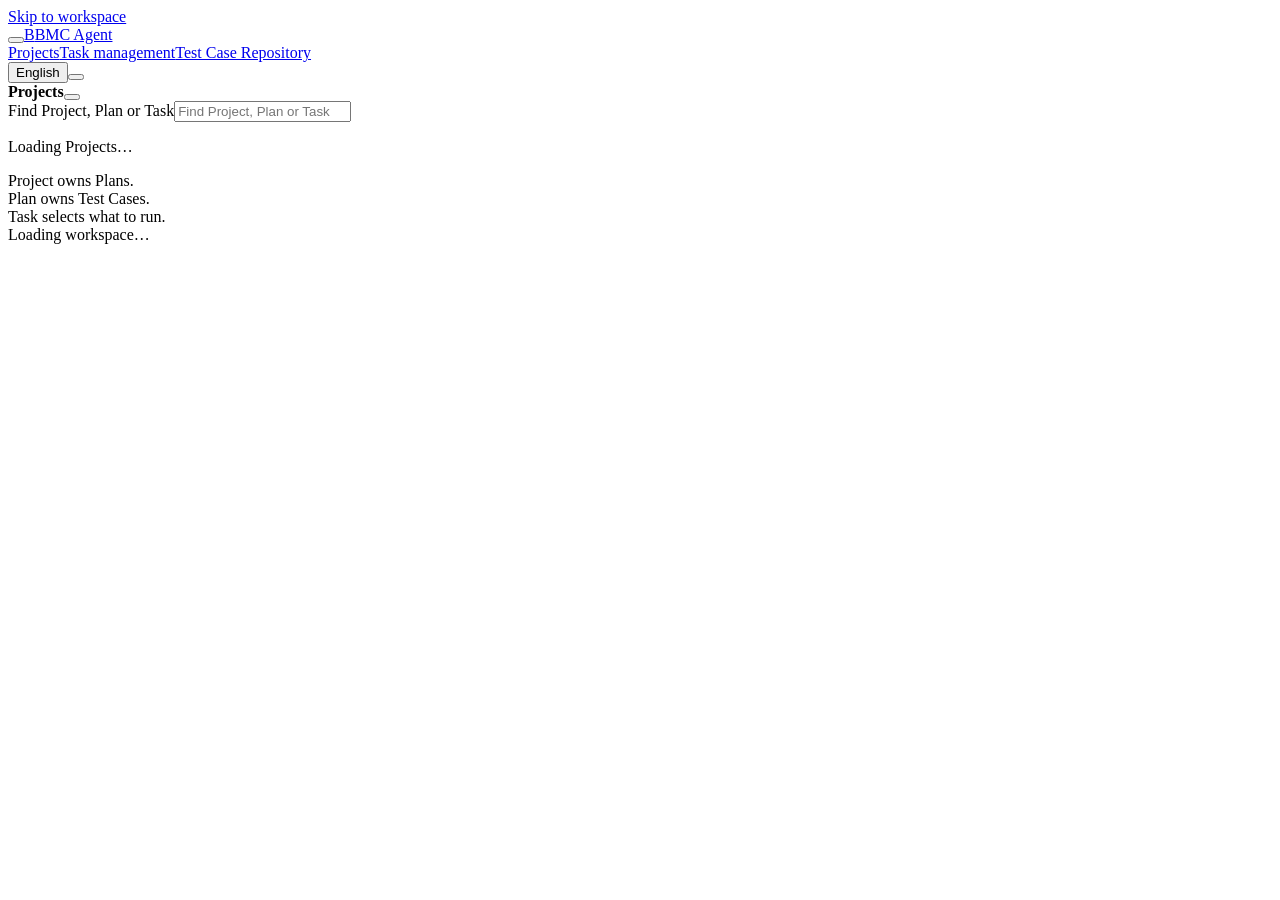
==== web_ui/static/index.html @ 676cbf9e "Back up BMCAgent source and Python test cases (2026-10-15) Include 236 files and 119 Python files, w" ====
<!doctype html>
<html lang="en"><head><meta charset="utf-8"><meta name="viewport" content="width=device-width,initial-scale=1"><meta name="color-scheme" content="light dark"><title>BMC Agent</title><link rel="stylesheet" href="/workbench.css"><script src="/task_management_ui.js" defer></script><script src="/workbench.js" defer></script><script src="/zh.js" defer></script></head>
<body>
<a class="skip" href="#workspace">Skip to workspace</a>
<header class="appbar"><button class="icon-button mobile-nav" id="nav-toggle" aria-label="Toggle project navigator" aria-expanded="false"></button><a class="brand" href="#/projects"><span class="brand-mark" aria-hidden="true">B</span>BMC Agent</a><nav class="global-nav" aria-label="Main navigation"><a href="#/projects" data-section="projects">Projects</a><a href="#/tasks" data-section="tasks">Task management</a><a href="#/repository" data-section="repository">Test Case Repository</a></nav><button type="button" id="language-toggle" aria-label="切換為英文">English</button><button class="icon-button" id="theme-toggle" aria-label="Switch color theme"></button></header>
<div class="app-shell"><aside id="navigator" aria-label="Project navigator"><div class="nav-heading"><strong>Projects</strong><button class="icon-button" data-action="new-project" aria-label="Create Project"></button></div><label class="search-field"><span class="sr-only">Find Project, Plan or Task</span><input id="tree-search" type="search" placeholder="Find Project, Plan or Task"></label><div id="tree" class="tree"><p class="muted">Loading Projects…</p></div><div class="nav-foot">Project owns Plans.<br>Plan owns Test Cases.<br>Task selects what to run.</div></aside><main id="workspace" tabindex="-1" aria-busy="true"><div class="loading">Loading workspace…</div></main></div>
<div id="notifications" aria-live="polite" aria-atomic="true"></div>
<dialog id="confirm-dialog"><form method="dialog"><h2 id="confirm-title">Confirm action</h2><p id="confirm-message"></p><div class="actions"><button value="confirm" class="danger">Delete</button><button value="cancel">Cancel</button></div></form></dialog>
</body></html>
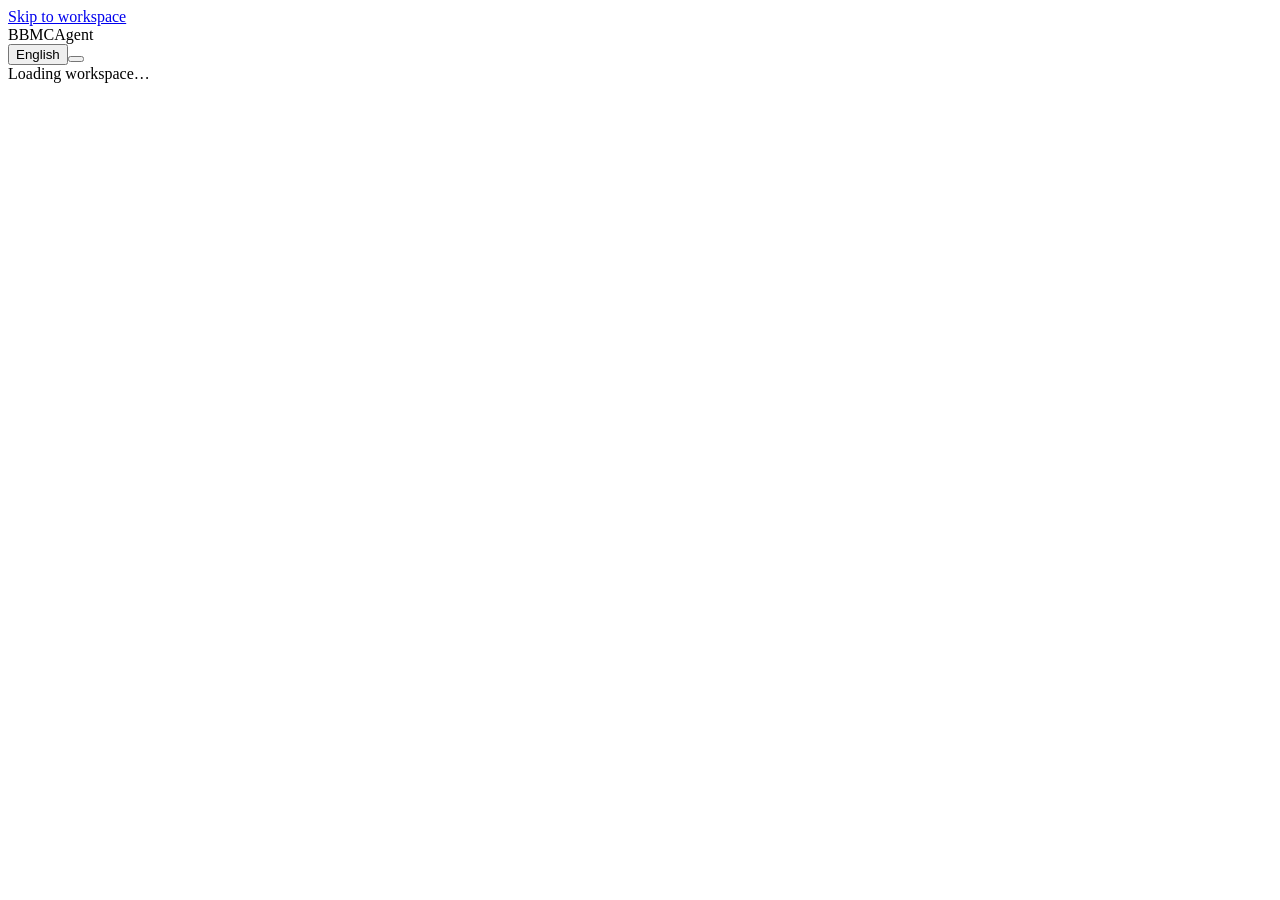
==== commit 979eb3e1: "feat: update project workspace, document import and task logs" ====
--- a/web_ui/static/index.html
+++ b/web_ui/static/index.html
@@ -1,9 +1,13 @@
 <!doctype html>
-<html lang="en"><head><meta charset="utf-8"><meta name="viewport" content="width=device-width,initial-scale=1"><meta name="color-scheme" content="light dark"><title>BMC Agent</title><link rel="stylesheet" href="/workbench.css"><script src="/task_management_ui.js" defer></script><script src="/workbench.js" defer></script><script src="/zh.js" defer></script></head>
-<body>
+<html lang="en"><head><meta charset="utf-8"><meta name="viewport" content="width=device-width,initial-scale=1"><meta name="color-scheme" content="light dark"><title>BMCAgent</title><link rel="stylesheet" href="/workbench.css"><script src="/task_management_ui.js" defer></script><script src="/plan_matrix.js" defer></script><script src="/project_information_ui.js" defer></script><script src="/workbench.js" defer></script><script src="/zh.js" defer></script></head>
+<body class="global-page">
 <a class="skip" href="#workspace">Skip to workspace</a>
-<header class="appbar"><button class="icon-button mobile-nav" id="nav-toggle" aria-label="Toggle project navigator" aria-expanded="false"></button><a class="brand" href="#/projects"><span class="brand-mark" aria-hidden="true">B</span>BMC Agent</a><nav class="global-nav" aria-label="Main navigation"><a href="#/projects" data-section="projects">Projects</a><a href="#/tasks" data-section="tasks">Task management</a><a href="#/repository" data-section="repository">Test Case Repository</a></nav><button type="button" id="language-toggle" aria-label="切換為英文">English</button><button class="icon-button" id="theme-toggle" aria-label="Switch color theme"></button></header>
-<div class="app-shell"><aside id="navigator" aria-label="Project navigator"><div class="nav-heading"><strong>Projects</strong><button class="icon-button" data-action="new-project" aria-label="Create Project"></button></div><label class="search-field"><span class="sr-only">Find Project, Plan or Task</span><input id="tree-search" type="search" placeholder="Find Project, Plan or Task"></label><div id="tree" class="tree"><p class="muted">Loading Projects…</p></div><div class="nav-foot">Project owns Plans.<br>Plan owns Test Cases.<br>Task selects what to run.</div></aside><main id="workspace" tabindex="-1" aria-busy="true"><div class="loading">Loading workspace…</div></main></div>
+<div class="app-shell"><aside id="navigator" aria-label="Main navigation"><div class="brand" aria-label="BMCAgent"><span class="brand-mark" aria-hidden="true">B</span><span class="sidebar-label">BMCAgent</span></div><div id="navigation-content"></div><div class="sidebar-preferences"><button type="button" id="language-toggle" aria-label="切換為英文">English</button><button class="icon-button" id="theme-toggle" aria-label="Switch color theme"></button></div></aside><main id="workspace" tabindex="-1" aria-busy="true"><div class="loading">Loading workspace…</div></main></div>
+<dialog id="plan-create-dialog" aria-labelledby="plan-create-title"><form id="plan-create-form"><h2 id="plan-create-title">Create Test Plan</h2><label class="field"><span>Enter a new Test Plan name</span><input name="name" id="plan-create-name" required maxlength="100" autocomplete="off"></label><p id="plan-create-error" class="plan-create-error" role="alert"></p><div class="actions"><button type="submit" class="primary">Create</button><button type="button" data-action="cancel-create-plan">Cancel</button></div></form></dialog>
+<dialog id="import-conflict-dialog" aria-labelledby="import-conflict-title"><form id="import-conflict-form"><h2 id="import-conflict-title" data-no-translate>Case Conflicts</h2><div id="import-conflict-items"></div></form></dialog>
+<dialog id="plan-import-dialog" aria-labelledby="plan-import-title"><form id="plan-import-form"><h2 id="plan-import-title">Import Test Case</h2><label class="field"><span>Where should Test Cases be imported from?</span><select id="plan-import-source" required></select></label><p id="plan-import-error" role="alert"></p><div class="actions"><button type="submit" class="primary">Continue</button><button type="button" data-action="cancel-import-source">Cancel</button></div></form></dialog>
+<input id="repository-file-picker" type="file" accept=".py" hidden>
+<dialog id="repository-create-folder-dialog" aria-labelledby="repository-create-folder-title"><form id="repository-create-folder-form"><h2 id="repository-create-folder-title">New folder</h2><label class="field"><span>Enter a new folder name</span><input name="name" id="repository-create-folder-name" required maxlength="100" autocomplete="off"></label><p id="repository-create-folder-error" class="plan-create-error" role="alert"></p><div class="actions"><button type="submit" class="primary">Create</button><button type="button" data-action="cancel-repository-folder">Cancel</button></div></form></dialog>
 <div id="notifications" aria-live="polite" aria-atomic="true"></div>
 <dialog id="confirm-dialog"><form method="dialog"><h2 id="confirm-title">Confirm action</h2><p id="confirm-message"></p><div class="actions"><button value="confirm" class="danger">Delete</button><button value="cancel">Cancel</button></div></form></dialog>
 </body></html>
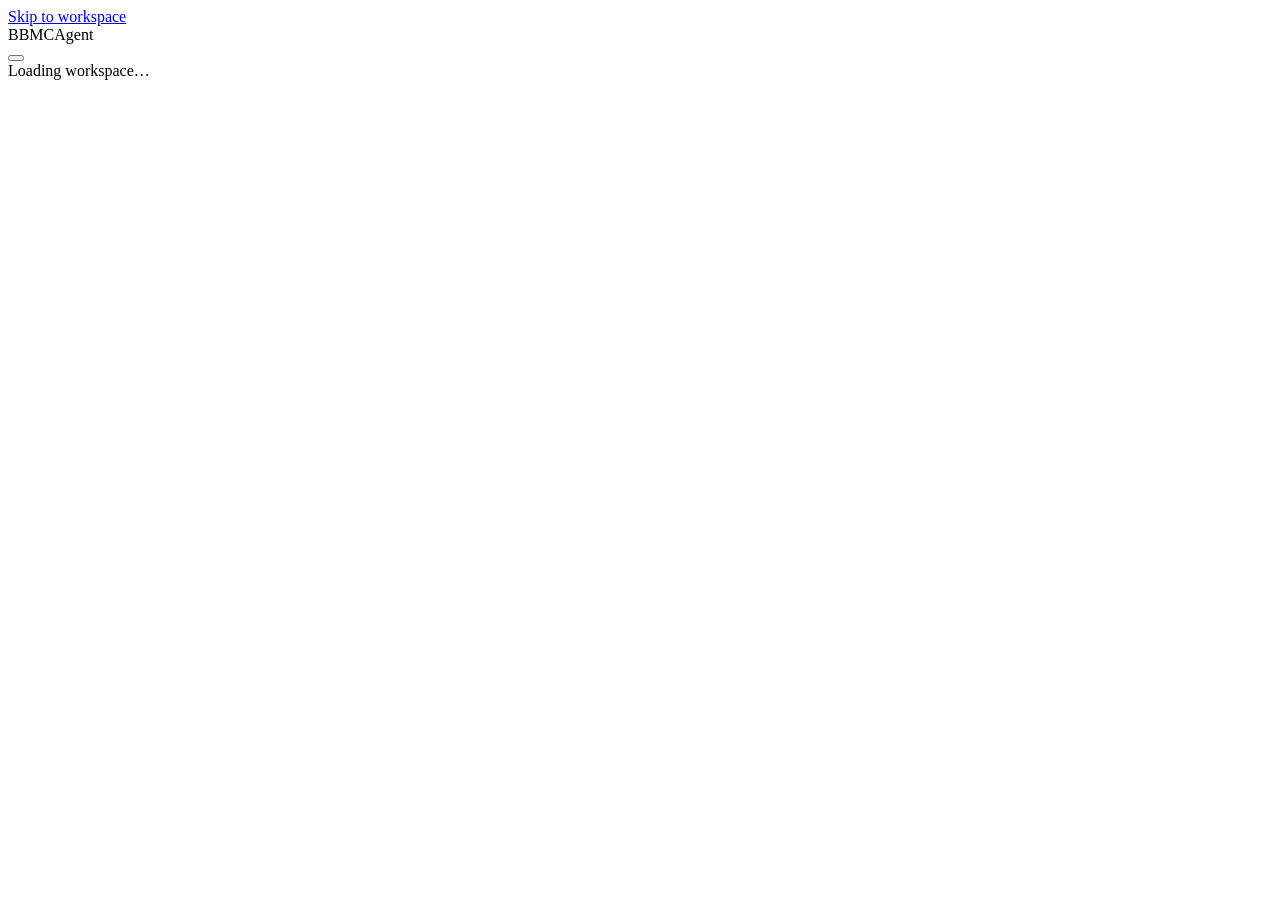
==== commit 4437cad6: "Update Plan and repository workflows, retire Task deletion and PDF reports Add Plan settings and his" ====
--- a/web_ui/static/index.html
+++ b/web_ui/static/index.html
@@ -1,13 +1,14 @@
-<!doctype html>
-<html lang="en"><head><meta charset="utf-8"><meta name="viewport" content="width=device-width,initial-scale=1"><meta name="color-scheme" content="light dark"><title>BMCAgent</title><link rel="stylesheet" href="/workbench.css"><script src="/task_management_ui.js" defer></script><script src="/plan_matrix.js" defer></script><script src="/project_information_ui.js" defer></script><script src="/workbench.js" defer></script><script src="/zh.js" defer></script></head>
-<body class="global-page">
-<a class="skip" href="#workspace">Skip to workspace</a>
-<div class="app-shell"><aside id="navigator" aria-label="Main navigation"><div class="brand" aria-label="BMCAgent"><span class="brand-mark" aria-hidden="true">B</span><span class="sidebar-label">BMCAgent</span></div><div id="navigation-content"></div><div class="sidebar-preferences"><button type="button" id="language-toggle" aria-label="切換為英文">English</button><button class="icon-button" id="theme-toggle" aria-label="Switch color theme"></button></div></aside><main id="workspace" tabindex="-1" aria-busy="true"><div class="loading">Loading workspace…</div></main></div>
-<dialog id="plan-create-dialog" aria-labelledby="plan-create-title"><form id="plan-create-form"><h2 id="plan-create-title">Create Test Plan</h2><label class="field"><span>Enter a new Test Plan name</span><input name="name" id="plan-create-name" required maxlength="100" autocomplete="off"></label><p id="plan-create-error" class="plan-create-error" role="alert"></p><div class="actions"><button type="submit" class="primary">Create</button><button type="button" data-action="cancel-create-plan">Cancel</button></div></form></dialog>
-<dialog id="import-conflict-dialog" aria-labelledby="import-conflict-title"><form id="import-conflict-form"><h2 id="import-conflict-title" data-no-translate>Case Conflicts</h2><div id="import-conflict-items"></div></form></dialog>
-<dialog id="plan-import-dialog" aria-labelledby="plan-import-title"><form id="plan-import-form"><h2 id="plan-import-title">Import Test Case</h2><label class="field"><span>Where should Test Cases be imported from?</span><select id="plan-import-source" required></select></label><p id="plan-import-error" role="alert"></p><div class="actions"><button type="submit" class="primary">Continue</button><button type="button" data-action="cancel-import-source">Cancel</button></div></form></dialog>
-<input id="repository-file-picker" type="file" accept=".py" hidden>
-<dialog id="repository-create-folder-dialog" aria-labelledby="repository-create-folder-title"><form id="repository-create-folder-form"><h2 id="repository-create-folder-title">New folder</h2><label class="field"><span>Enter a new folder name</span><input name="name" id="repository-create-folder-name" required maxlength="100" autocomplete="off"></label><p id="repository-create-folder-error" class="plan-create-error" role="alert"></p><div class="actions"><button type="submit" class="primary">Create</button><button type="button" data-action="cancel-repository-folder">Cancel</button></div></form></dialog>
-<div id="notifications" aria-live="polite" aria-atomic="true"></div>
-<dialog id="confirm-dialog"><form method="dialog"><h2 id="confirm-title">Confirm action</h2><p id="confirm-message"></p><div class="actions"><button value="confirm" class="danger">Delete</button><button value="cancel">Cancel</button></div></form></dialog>
-</body></html>
+<!doctype html>
+<html lang="en"><head><meta charset="utf-8"><meta name="viewport" content="width=device-width,initial-scale=1"><meta name="color-scheme" content="light dark"><title>BMCAgent</title><link rel="stylesheet" href="/workbench.css"><link rel="stylesheet" href="/task_info_drawer.css"><script src="/task_management_ui.js" defer></script><script src="/plan_matrix.js" defer></script><script src="/project_information_ui.js" defer></script><script src="/case_windows.js" defer></script><script src="/task_info_drawer.js" defer></script><link rel="stylesheet" href="/report_preview.css"><script src="/report_preview.js" defer></script><script src="/workbench.js" defer></script></head>
+<body class="global-page">
+<a class="skip" href="#workspace">Skip to workspace</a>
+<div class="app-shell"><aside id="navigator" aria-label="Main navigation"><div class="brand" aria-label="BMCAgent"><span class="brand-mark" aria-hidden="true">B</span><span class="sidebar-label">BMCAgent</span></div><div id="navigation-content"></div><div class="sidebar-preferences"><button class="icon-button" id="theme-toggle" aria-label="Switch color theme"></button></div></aside><main id="workspace" tabindex="-1" aria-busy="true"><div class="loading">Loading workspace…</div></main></div>
+<dialog id="plan-create-dialog" aria-labelledby="plan-create-title"><form id="plan-create-form"><h2 id="plan-create-title">Create Test Plan</h2><div id="plan-create-sku-field" hidden><label class="field"><span>SKU name</span><select name="sku_id" id="plan-create-sku" disabled></select></label></div><label class="field"><span>Plan name</span><input name="name" id="plan-create-name" required maxlength="100" autocomplete="off"></label><p id="plan-create-error" class="plan-create-error" role="alert"></p><div class="actions"><button type="submit" class="primary">Create</button><button type="button" data-action="cancel-create-plan">Cancel</button></div></form></dialog>
+<dialog id="import-conflict-dialog" aria-labelledby="import-conflict-title"><form id="import-conflict-form"><h2 id="import-conflict-title" data-no-translate>Case Conflicts</h2><div id="import-conflict-items"></div></form></dialog>
+<dialog id="plan-import-dialog" aria-labelledby="plan-import-title"><form id="plan-import-form"><h2 id="plan-import-title">Import Test Case</h2><label class="field"><span>Where should Test Cases be imported from?</span><select id="plan-import-source" required></select></label><p id="plan-import-error" role="alert"></p><div class="actions"><button type="submit" class="primary">Continue</button><button type="button" data-action="cancel-import-source">Cancel</button></div></form></dialog>
+<input id="repository-file-picker" type="file" accept=".py" multiple hidden>
+<dialog id="repository-create-folder-dialog" aria-labelledby="repository-create-folder-title"><form id="repository-create-folder-form"><h2 id="repository-create-folder-title">New folder</h2><label class="field"><span>Enter a new folder name</span><input name="name" id="repository-create-folder-name" required maxlength="100" autocomplete="off"></label><p id="repository-create-folder-error" class="plan-create-error" role="alert"></p><div class="actions"><button type="submit" class="primary">Create</button><button type="button" data-action="cancel-repository-folder">Cancel</button></div></form></dialog>
+<dialog id="report-compose-dialog" aria-labelledby="report-compose-title" aria-describedby="report-compose-help"><h2 id="report-compose-title">Move reference data to reference area:</h2><p id="report-compose-help" class="help">Drag reports between areas or reorder them. Tasks from the same Plan are combined in each area using Task Matrix rules. Extract the HTML ZIP and open BMC_Report.html. The logs folder contains the selected attachments. Each download uses the current selected results.</p><section class="report-compose-area" aria-labelledby="report-area-title"><h3 id="report-area-title">Report Area:</h3><ul id="report-area" data-report-area="report" aria-labelledby="report-area-title"></ul></section><section class="report-compose-area" aria-labelledby="reference-area-title"><h3 id="reference-area-title">Reference Area:</h3><ul id="reference-area" data-report-area="reference" aria-labelledby="reference-area-title"></ul></section><p id="report-compose-error" class="plan-create-error" role="alert"></p><p id="report-compose-status" class="help" role="status"></p><div class="actions"><button type="button" id="report-compose-cancel">Close</button><button type="button" id="report-compose-logs">Download Logs ZIP</button><button type="button" id="report-compose-generate" class="primary">Download HTML + Logs</button></div></dialog>
+<div id="notifications" aria-live="polite" aria-atomic="true"></div>
+<dialog id="confirm-dialog"><form method="dialog"><h2 id="confirm-title">Confirm action</h2><p id="confirm-message"></p><div class="actions"><button value="confirm" class="danger">Delete</button><button value="cancel">Cancel</button></div></form></dialog>
+</body></html>
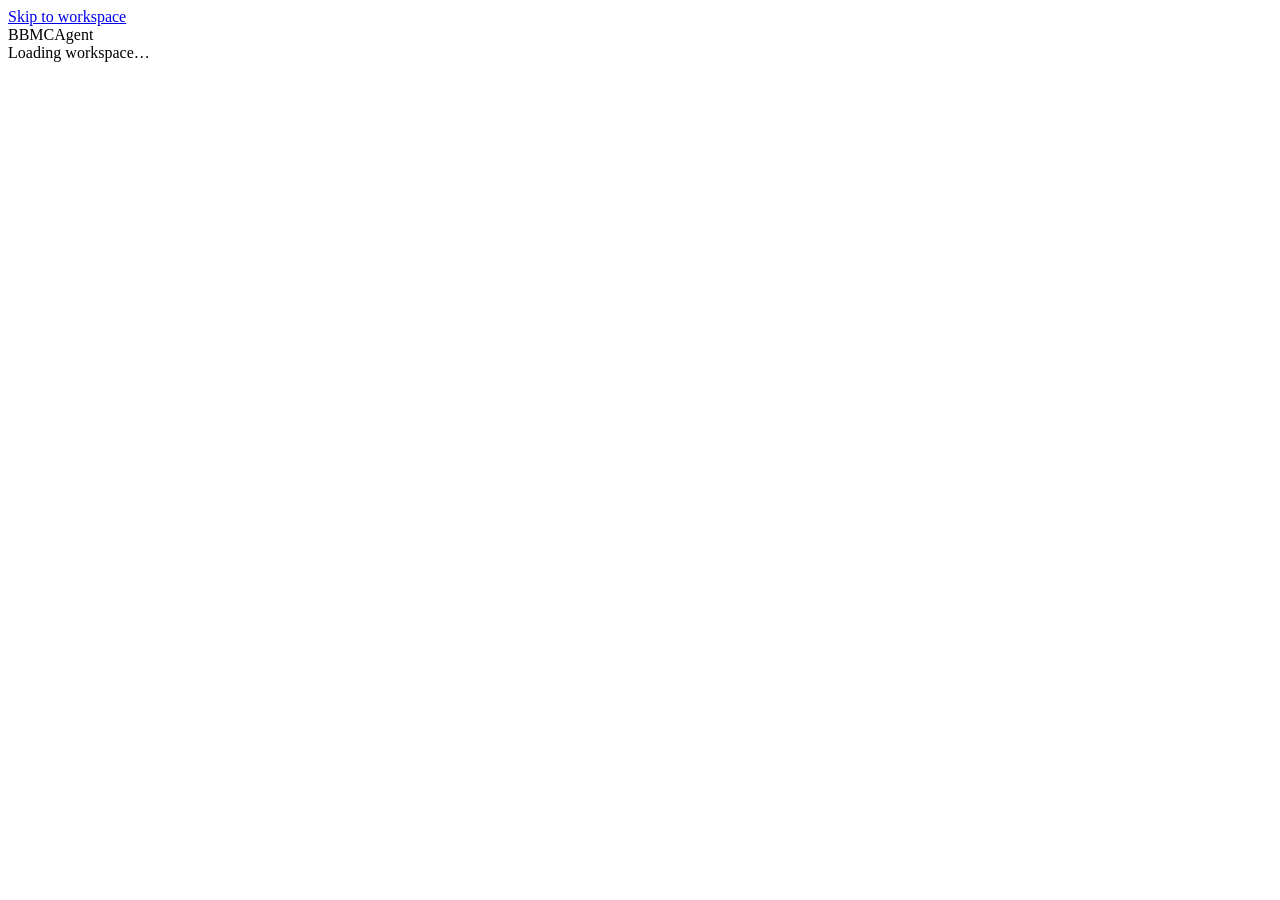
==== commit 39d26f5a: "Update Plan workspace and case version checks, standardize Taipei timestamps and refresh RF-01 cases" ====
--- a/web_ui/static/index.html
+++ b/web_ui/static/index.html
@@ -1,14 +1,14 @@
 <!doctype html>
-<html lang="en"><head><meta charset="utf-8"><meta name="viewport" content="width=device-width,initial-scale=1"><meta name="color-scheme" content="light dark"><title>BMCAgent</title><link rel="stylesheet" href="/workbench.css"><link rel="stylesheet" href="/task_info_drawer.css"><script src="/task_management_ui.js" defer></script><script src="/plan_matrix.js" defer></script><script src="/project_information_ui.js" defer></script><script src="/case_windows.js" defer></script><script src="/task_info_drawer.js" defer></script><link rel="stylesheet" href="/report_preview.css"><script src="/report_preview.js" defer></script><script src="/workbench.js" defer></script></head>
+<html lang="en"><head><meta charset="utf-8"><meta name="viewport" content="width=device-width,initial-scale=1"><meta name="color-scheme" content="light"><title>BMCAgent</title><link rel="stylesheet" href="/workbench.css"><link rel="stylesheet" href="/task_info_drawer.css"><script src="/taipei_time.js" defer></script><script src="/task_management_ui.js" defer></script><script src="/plan_matrix.js" defer></script><script src="/project_information_ui.js" defer></script><script src="/case_windows.js" defer></script><script src="/task_info_drawer.js" defer></script><link rel="stylesheet" href="/report_preview.css"><script src="/report_preview.js" defer></script><script src="/workbench.js" defer></script></head>
 <body class="global-page">
 <a class="skip" href="#workspace">Skip to workspace</a>
-<div class="app-shell"><aside id="navigator" aria-label="Main navigation"><div class="brand" aria-label="BMCAgent"><span class="brand-mark" aria-hidden="true">B</span><span class="sidebar-label">BMCAgent</span></div><div id="navigation-content"></div><div class="sidebar-preferences"><button class="icon-button" id="theme-toggle" aria-label="Switch color theme"></button></div></aside><main id="workspace" tabindex="-1" aria-busy="true"><div class="loading">Loading workspace…</div></main></div>
+<div class="app-shell"><aside id="navigator" aria-label="Main navigation"><div class="brand" aria-label="BMCAgent"><span class="brand-mark" aria-hidden="true">B</span><span class="sidebar-label">BMCAgent</span></div><div id="navigation-content"></div></aside><main id="workspace" tabindex="-1" aria-busy="true"><div class="loading">Loading workspace…</div></main></div>
 <dialog id="plan-create-dialog" aria-labelledby="plan-create-title"><form id="plan-create-form"><h2 id="plan-create-title">Create Test Plan</h2><div id="plan-create-sku-field" hidden><label class="field"><span>SKU name</span><select name="sku_id" id="plan-create-sku" disabled></select></label></div><label class="field"><span>Plan name</span><input name="name" id="plan-create-name" required maxlength="100" autocomplete="off"></label><p id="plan-create-error" class="plan-create-error" role="alert"></p><div class="actions"><button type="submit" class="primary">Create</button><button type="button" data-action="cancel-create-plan">Cancel</button></div></form></dialog>
 <dialog id="import-conflict-dialog" aria-labelledby="import-conflict-title"><form id="import-conflict-form"><h2 id="import-conflict-title" data-no-translate>Case Conflicts</h2><div id="import-conflict-items"></div></form></dialog>
 <dialog id="plan-import-dialog" aria-labelledby="plan-import-title"><form id="plan-import-form"><h2 id="plan-import-title">Import Test Case</h2><label class="field"><span>Where should Test Cases be imported from?</span><select id="plan-import-source" required></select></label><p id="plan-import-error" role="alert"></p><div class="actions"><button type="submit" class="primary">Continue</button><button type="button" data-action="cancel-import-source">Cancel</button></div></form></dialog>
 <input id="repository-file-picker" type="file" accept=".py" multiple hidden>
 <dialog id="repository-create-folder-dialog" aria-labelledby="repository-create-folder-title"><form id="repository-create-folder-form"><h2 id="repository-create-folder-title">New folder</h2><label class="field"><span>Enter a new folder name</span><input name="name" id="repository-create-folder-name" required maxlength="100" autocomplete="off"></label><p id="repository-create-folder-error" class="plan-create-error" role="alert"></p><div class="actions"><button type="submit" class="primary">Create</button><button type="button" data-action="cancel-repository-folder">Cancel</button></div></form></dialog>
-<dialog id="report-compose-dialog" aria-labelledby="report-compose-title" aria-describedby="report-compose-help"><h2 id="report-compose-title">Move reference data to reference area:</h2><p id="report-compose-help" class="help">Drag reports between areas or reorder them. Tasks from the same Plan are combined in each area using Task Matrix rules. Extract the HTML ZIP and open BMC_Report.html. The logs folder contains the selected attachments. Each download uses the current selected results.</p><section class="report-compose-area" aria-labelledby="report-area-title"><h3 id="report-area-title">Report Area:</h3><ul id="report-area" data-report-area="report" aria-labelledby="report-area-title"></ul></section><section class="report-compose-area" aria-labelledby="reference-area-title"><h3 id="reference-area-title">Reference Area:</h3><ul id="reference-area" data-report-area="reference" aria-labelledby="reference-area-title"></ul></section><p id="report-compose-error" class="plan-create-error" role="alert"></p><p id="report-compose-status" class="help" role="status"></p><div class="actions"><button type="button" id="report-compose-cancel">Close</button><button type="button" id="report-compose-logs">Download Logs ZIP</button><button type="button" id="report-compose-generate" class="primary">Download HTML + Logs</button></div></dialog>
+<dialog id="report-compose-dialog" aria-labelledby="report-compose-title" aria-describedby="report-compose-help"><h2 id="report-compose-title">Move reference data to reference area:</h2><p id="report-compose-help" class="help">Drag reports between areas or reorder them. Tasks from the same Plan are combined in each area using Task Matrix rules. Extract the HTML ZIP and open BMC_Report.html. The logs folder contains the selected attachments. Each download uses the current selected results.</p><section class="report-compose-area" aria-labelledby="report-area-title"><h3 id="report-area-title">Report Area:</h3><ul id="report-area" data-report-area="report" aria-labelledby="report-area-title"></ul></section><section class="report-compose-area" aria-labelledby="reference-area-title"><h3 id="reference-area-title">Reference Area:</h3><ul id="reference-area" data-report-area="reference" aria-labelledby="reference-area-title"></ul></section><p id="report-compose-error" class="plan-create-error" role="alert"></p><p id="report-compose-status" class="help" role="status"></p><div class="actions"><button type="button" id="report-compose-cancel" aria-label="Close" title="Close" class="execution-icon-button"><svg viewBox="0 0 24 24" aria-hidden="true"><use href="/action-icons.svg#close"/></svg></button><button type="button" id="report-compose-logs">Download Logs ZIP</button><button type="button" id="report-compose-generate" class="primary">Download HTML + Logs</button></div></dialog>
 <div id="notifications" aria-live="polite" aria-atomic="true"></div>
 <dialog id="confirm-dialog"><form method="dialog"><h2 id="confirm-title">Confirm action</h2><p id="confirm-message"></p><div class="actions"><button value="confirm" class="danger">Delete</button><button value="cancel">Cancel</button></div></form></dialog>
 </body></html>
